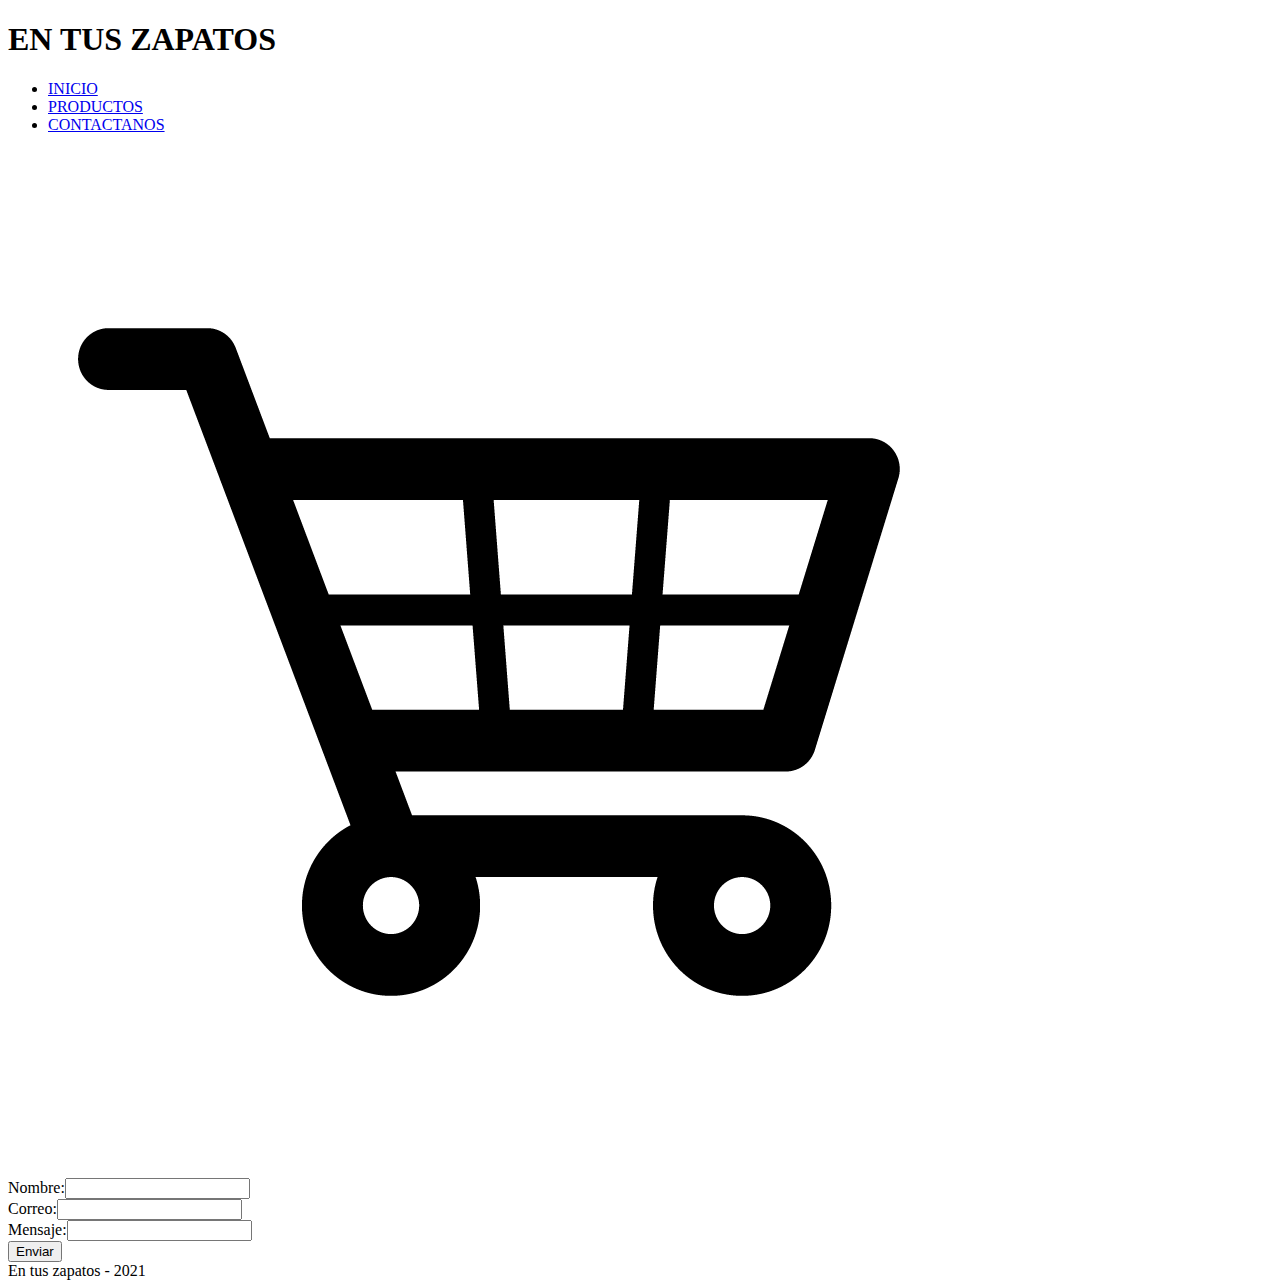
==== html/contacto.html @ 78b68836 "cambio total" ====
<!DOCTYPE html>
<html>
<head>
	<meta charset="utf-8">
	<link rel="stylesheet" type="text/css" href="../css/estiloproducto.css" />
	<script src="../js/formulario.js" type="text/javascript"></script>
	<title>En tus zapatos</title>
</head>
<body>
	<header>
		<h1>EN TUS ZAPATOS</h1>
	</header>
	<nav>
		<ul>
			<li><a href="../index.html">INICIO</a></li>
			<li><a href="#">PRODUCTOS</a></li>
			<li><a href="#">CONTACTANOS</a></li>
		</ul>
		<img src="../img/carrito.png" alt="imagen de carrito"/>
	</nav>
	<section>
		<form>
            Nombre:<input id="nombre" type="text"><br>
			Correo:<input id="correo" type="text"><br>
			Mensaje:<input id="mensaje" type="text">
        </form>
		<button onclick="comprobarForm()">Enviar</button>
	</section>
	<footer>
		En tus zapatos - 2021
	</footer>
</body>
</html>
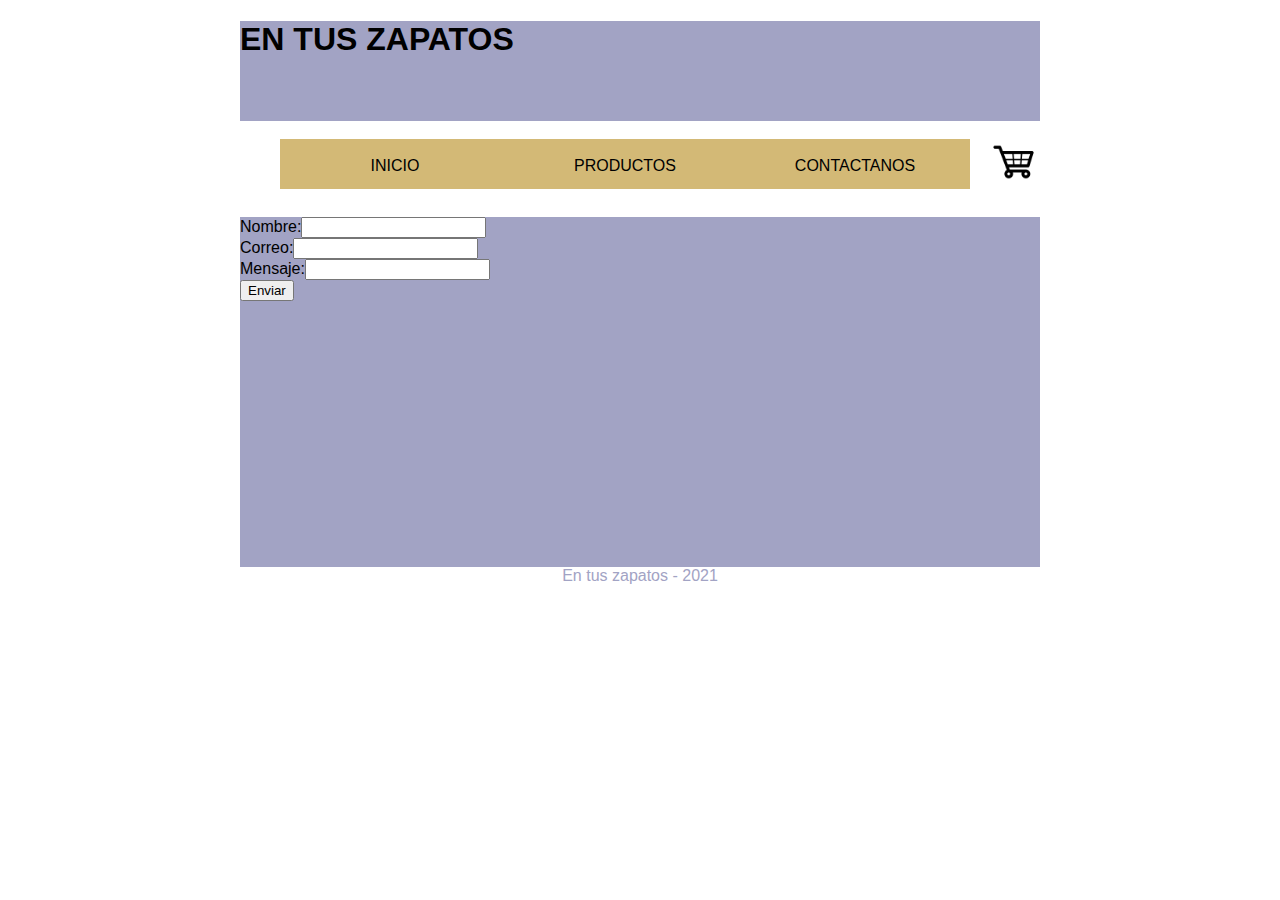
==== commit 1b0f9b7a: "Merge branch 'main' into isa" ====
--- a/html/contacto.html
+++ b/html/contacto.html
@@ -2,7 +2,7 @@
 <html>
 <head>
 	<meta charset="utf-8">
-	<link rel="stylesheet" type="text/css" href="../css/estiloproducto.css" />
+	<link rel="stylesheet" type="text/css" href="../css/estiloindex.css" />
 	<script src="../js/formulario.js" type="text/javascript"></script>
 	<title>En tus zapatos</title>
 </head>
--- a/css/estiloindex.css
+++ b/css/estiloindex.css
@@ -0,0 +1,60 @@
+*{
+    list-style-type: none;
+    font-family: 'Cabin', sans-serif;
+}
+header{
+    position: relative;
+    width: 800px;
+    height: 100px;
+    background-color: #A2A3C4;
+    margin: 10px auto;
+  }
+nav{
+    position: relative;
+    width: 800px;
+    height: 80px;
+    margin: auto;
+    
+  }
+  nav ul li{  
+    background-color: #D3B976 ;
+    margin: 2px 0px;/* arria-abajo / derecha-izquierda*/
+    padding: 5px; /* margen del ul en el  botón*/
+    float: left; /* horizontal*/
+    width: 220px;
+    height: 40px;
+    text-align: center;
+    line-height: 40px; /*alinia texto en el horizontal*/
+  }
+  
+  nav ul li a{
+    color: black;/*define el color de letra del a*/
+    text-decoration: none;/* quita subrayado */
+    display: block; /* para espandir el enlace y que ocupe todo el bloque */
+    padding: 2px;
+  
+  }
+  nav ul li:hover{ /*  aplicas este estilo al pasar por encima */
+    background: #A2A3C4;  
+  }
+
+  img{
+    float: right;
+    width: 50px;
+    height: 50px;
+  }
+  
+  section{
+    height: 350px;
+    width: 800px;
+    margin: auto;
+    background-color: #A2A3C4;
+  }
+
+  footer{
+    width: 800px;
+    margin: auto;
+    text-align: center;
+    color: #A2A3C4;
+  }
+  
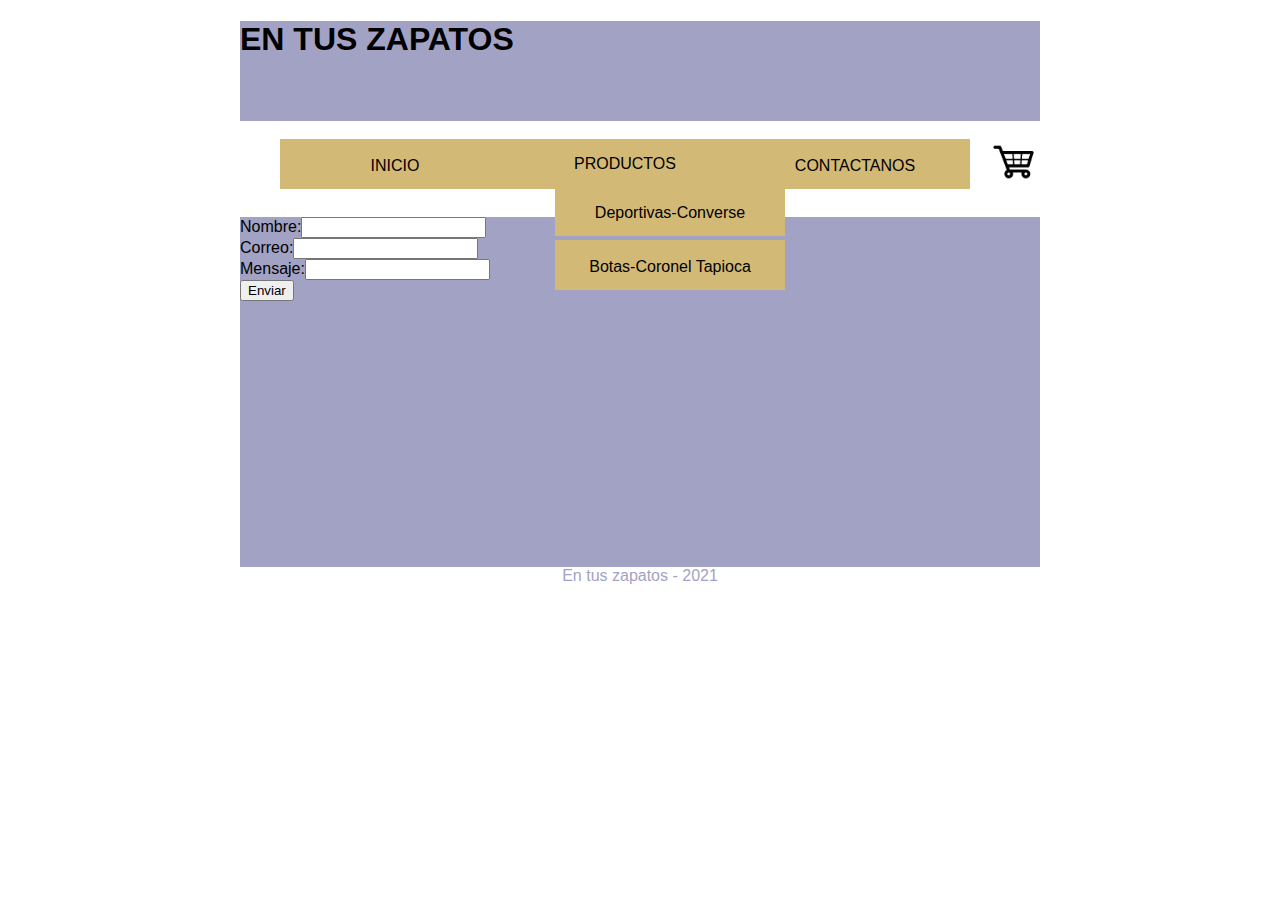
==== commit 95801567: "actualizados los menues" ====
--- a/html/contacto.html
+++ b/html/contacto.html
@@ -13,7 +13,12 @@
 	<nav>
 		<ul>
 			<li><a href="../index.html">INICIO</a></li>
-			<li><a href="#">PRODUCTOS</a></li>
+			<li>PRODUCTOS
+				<ul>
+					<li><a href="zapatos1.html">Deportivas-Converse</a></li>
+					<li><a href="zapatos2.html">Botas-Coronel Tapioca</a></li>
+				</ul>
+			</li>
 			<li><a href="#">CONTACTANOS</a></li>
 		</ul>
 		<img src="../img/carrito.png" alt="imagen de carrito"/>
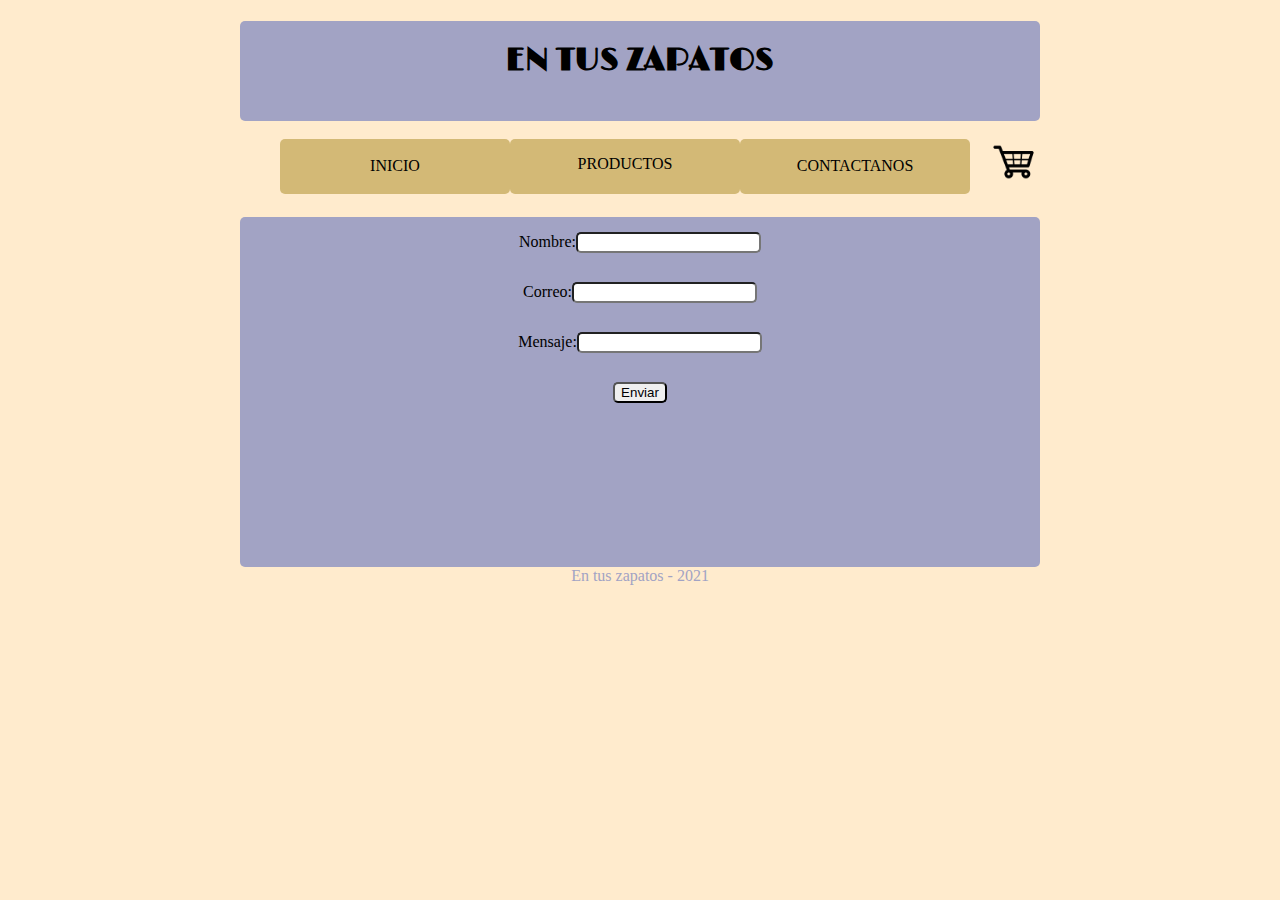
==== commit c13fc023: "tipo de letra titulo" ====
--- a/html/contacto.html
+++ b/html/contacto.html
@@ -4,6 +4,8 @@
 	<meta charset="utf-8">
 	<link rel="stylesheet" type="text/css" href="../css/estiloindex.css" />
 	<script src="../js/formulario.js" type="text/javascript"></script>
+	<link rel="preconnect" href="https://fonts.gstatic.com">
+    <link href="https://fonts.googleapis.com/css2?family=Limelight&display=swap" rel="stylesheet">
 	<title>En tus zapatos</title>
 </head>
 <body>
--- a/css/estiloindex.css
+++ b/css/estiloindex.css
@@ -1,32 +1,53 @@
 *{
     list-style-type: none;
-    font-family: 'Cabin', sans-serif;
+    border-radius: 5px;
 }
+
+html{
+  background-color: blanchedalmond;
+}
+
 header{
     position: relative;
     width: 800px;
     height: 100px;
     background-color: #A2A3C4;
     margin: 10px auto;
+    text-align: center;
+    line-height: 80px;
+    font-family: 'Limelight', cursive;
   }
-nav{
+
+  nav{
     position: relative;
     width: 800px;
     height: 80px;
     margin: auto;
-    
   }
+
   nav ul li{  
     background-color: #D3B976 ;
     margin: 2px 0px;/* arria-abajo / derecha-izquierda*/
     padding: 5px; /* margen del ul en el  botón*/
     float: left; /* horizontal*/
     width: 220px;
-    height: 40px;
+    height: 45px;
     text-align: center;
     line-height: 40px; /*alinia texto en el horizontal*/
   }
-  
+
+  nav ul li ul li{
+    margin: 0px 0px 0px -45px;
+  }
+
+  nav ul li ul li{
+    display: none;
+  }
+
+  nav ul li:hover ul li{
+    display: block;
+  }
+
   nav ul li a{
     color: black;/*define el color de letra del a*/
     text-decoration: none;/* quita subrayado */
@@ -34,6 +55,7 @@
     padding: 2px;
   
   }
+
   nav ul li:hover{ /*  aplicas este estilo al pasar por encima */
     background: #A2A3C4;  
   }
@@ -49,8 +71,22 @@
     width: 800px;
     margin: auto;
     background-color: #A2A3C4;
+    text-align: center;
+    line-height: 50px;
   }
-
+  
+  article{
+    width: 700px;
+    background-color:  #a9aad8 ;
+    margin: auto;
+    height: 250px;
+  }
+  img.tienda{
+    height: 183px;
+    width: 193px;
+    margin:auto;
+    float: none;
+  }
   footer{
     width: 800px;
     margin: auto;
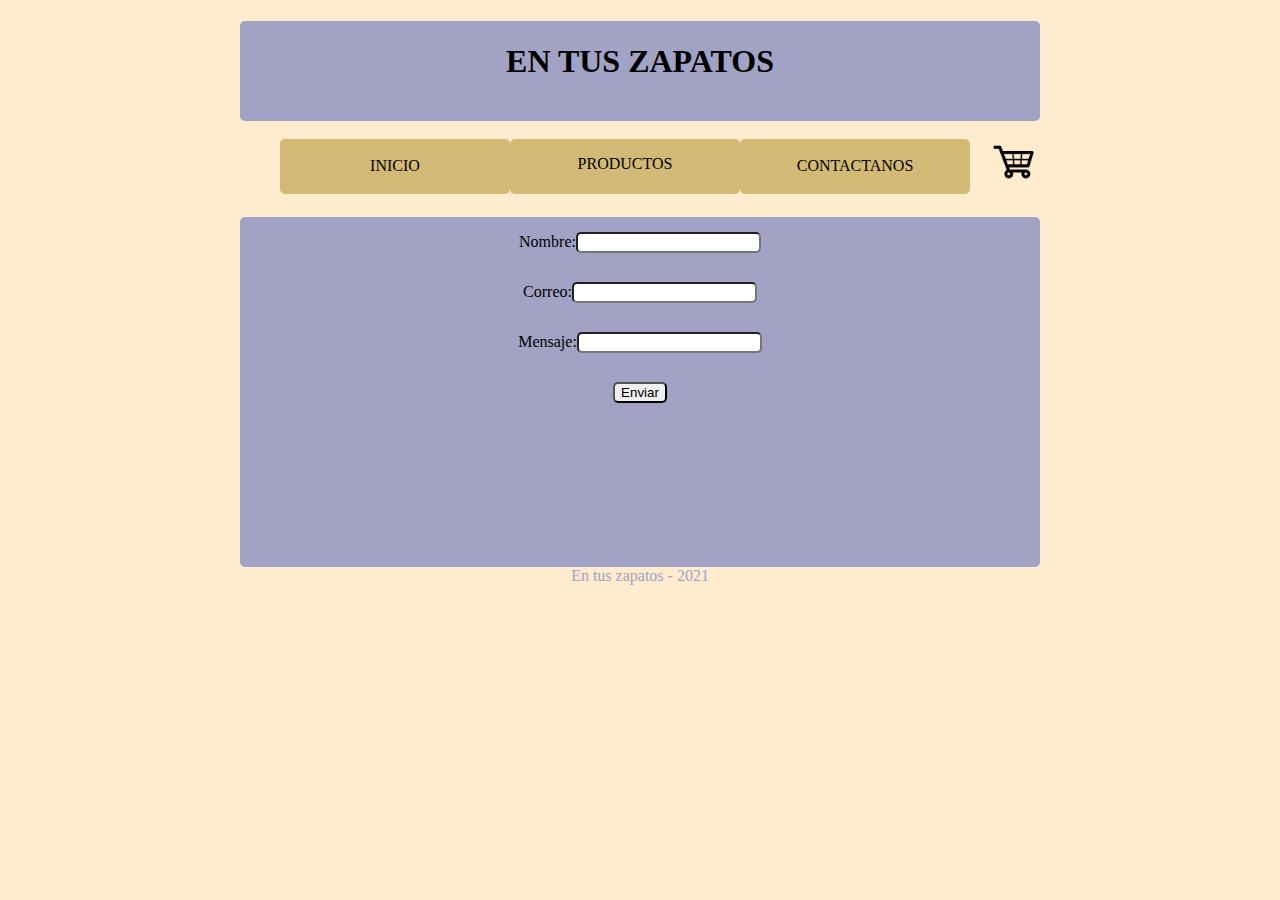
==== commit 14250539: "cambios" ====
--- a/html/contacto.html
+++ b/html/contacto.html
@@ -4,8 +4,6 @@
 	<meta charset="utf-8">
 	<link rel="stylesheet" type="text/css" href="../css/estiloindex.css" />
 	<script src="../js/formulario.js" type="text/javascript"></script>
-	<link rel="preconnect" href="https://fonts.gstatic.com">
-    <link href="https://fonts.googleapis.com/css2?family=Limelight&display=swap" rel="stylesheet">
 	<title>En tus zapatos</title>
 </head>
 <body>
@@ -23,7 +21,7 @@
 			</li>
 			<li><a href="#">CONTACTANOS</a></li>
 		</ul>
-		<img src="../img/carrito.png" alt="imagen de carrito"/>
+		<img id="carrito" src="../img/carrito.png" alt="imagen de carrito"/>
 	</nav>
 	<section>
 		<form>
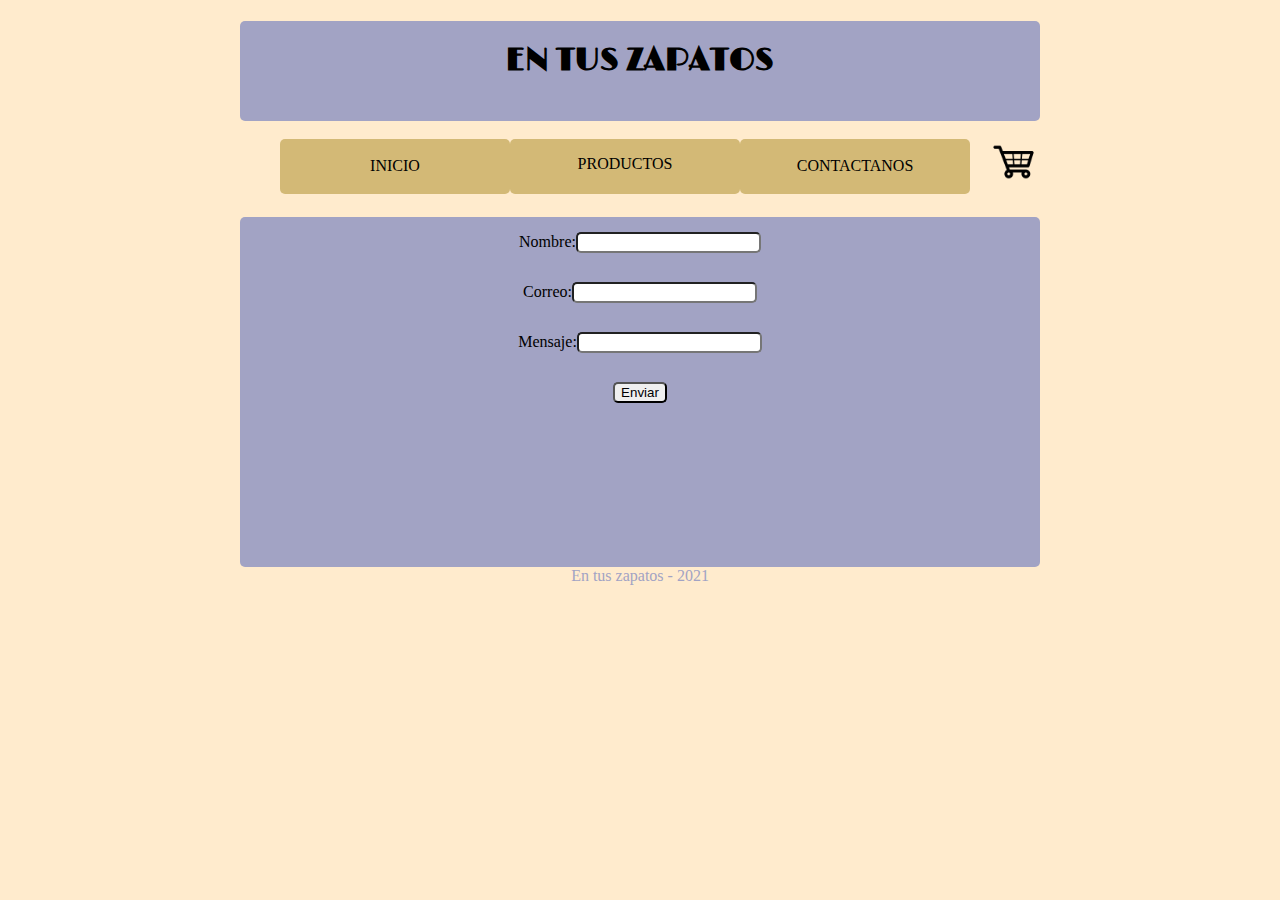
==== commit 83041264: "Merge pull request #31 from Dudu-dam/isa" ====
--- a/html/contacto.html
+++ b/html/contacto.html
@@ -4,6 +4,8 @@
 	<meta charset="utf-8">
 	<link rel="stylesheet" type="text/css" href="../css/estiloindex.css" />
 	<script src="../js/formulario.js" type="text/javascript"></script>
+	<link rel="preconnect" href="https://fonts.gstatic.com">
+    <link href="https://fonts.googleapis.com/css2?family=Limelight&display=swap" rel="stylesheet">
 	<title>En tus zapatos</title>
 </head>
 <body>
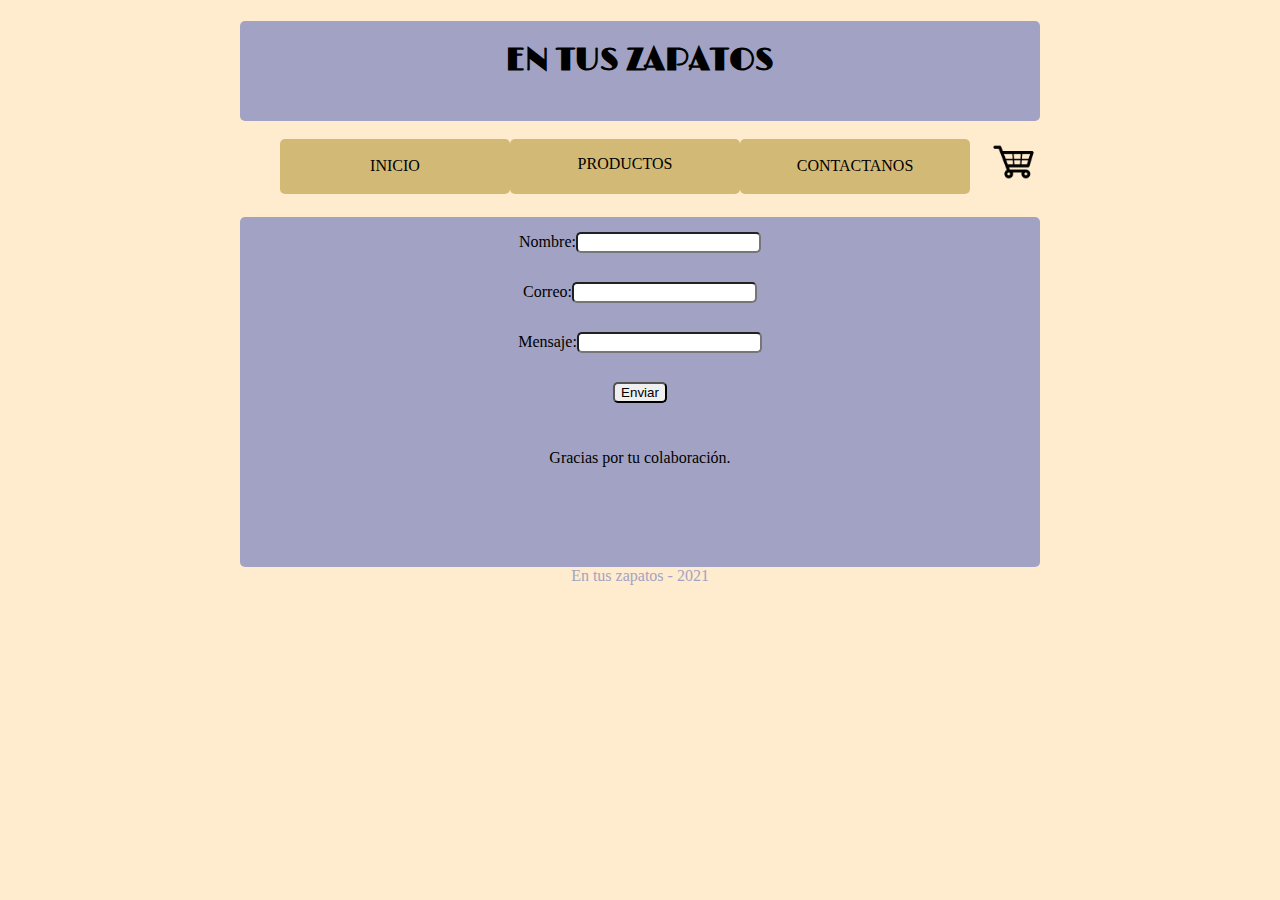
==== commit c6c06846: "otro commit mas" ====
--- a/html/contacto.html
+++ b/html/contacto.html
@@ -32,6 +32,7 @@
 			Mensaje:<input id="mensaje" type="text">
         </form>
 		<button onclick="comprobarForm()">Enviar</button>
+		<p>Gracias por tu colaboración.</p>
 	</section>
 	<footer>
 		En tus zapatos - 2021
